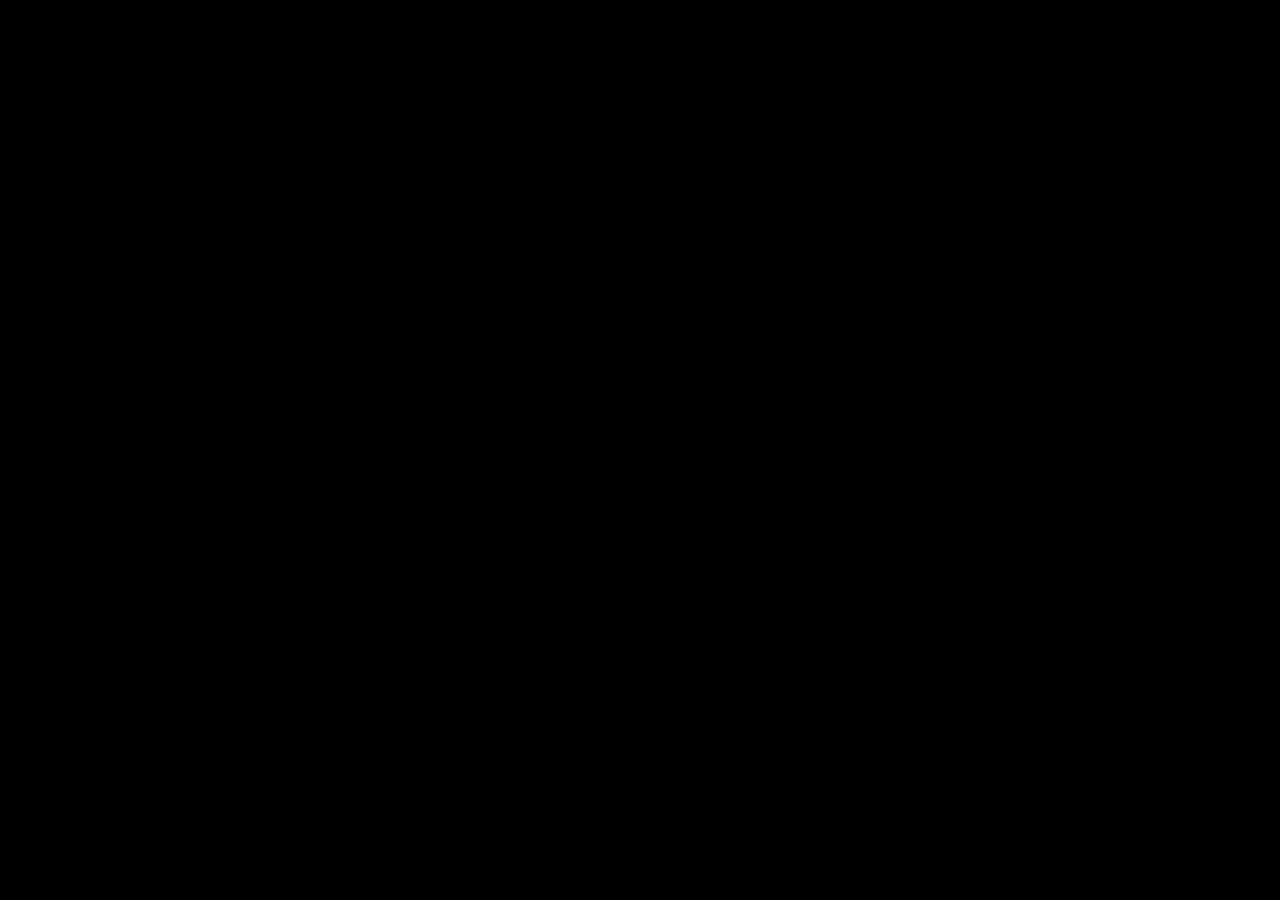
==== index.html @ 836f34f8 "carpetas" ====
<!DOCTYPE html>
<html lang="en">
<head>
	<meta charset="UTF-8">
	<title>Pandas-flex</title>
	<link rel="stylesheet" type="text/css" href="assets/css/main.css">
</head>
<body>
	<script src="assets/js/main.js"></script>
</body>
---- assets/css/main.css ----
body{
	background-color: black;
}
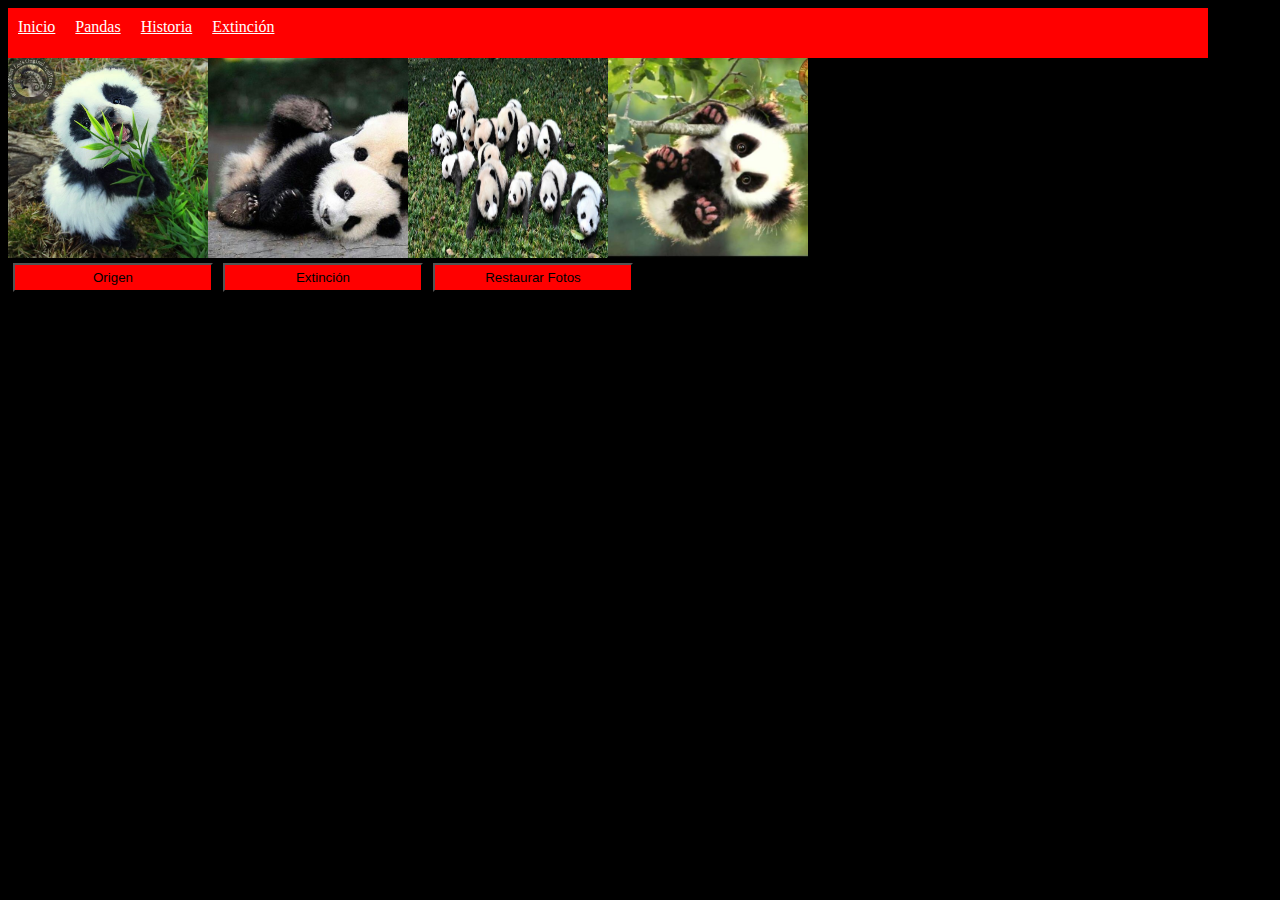
==== commit a38258b4: "primera estructura" ====
--- a/index.html
+++ b/index.html
@@ -6,5 +6,22 @@
 	<link rel="stylesheet" type="text/css" href="assets/css/main.css">
 </head>
 <body>
+	<nav class="contenedor">
+		<a href="#">Inicio</a>
+		<a href="#">Pandas</a>
+		<a href="#">Historia</a>
+		<a href="#">Extinción</a>
+	</nav>
+	<section class="contenedor">
+		<img src="assets/images/panda-1.jpg" alt="">
+		<img src="assets/images/panda-2.jpg" alt="">
+		<img src="assets/images/panda-3.jpg" alt="">
+		<img src="assets/images/panda-4.jpg" alt="">
+	</section>
+	<section class="contenedor">
+		<button>Origen</button>
+		<button>Extinción</button>
+		<button>Restaurar Fotos</button>
+	</section>
 	<script src="assets/js/main.js"></script>
 </body>
--- a/assets/css/main.css
+++ b/assets/css/main.css
@@ -1,3 +1,34 @@
 body{
 	background-color: black;
+	width: 1200px;
+
+}
+
+nav{
+	background-color: red;
+	height: 50px;
+}
+
+nav a{
+	color: white;
+	margin: 10px;
+}
+
+.contenedor{
+	display:flex;
+	flex-direction: row;
+
+
+}
+
+img{
+	width: 200px;
+	height: 200px;
+}
+
+button{
+	background-color: red;
+	width: 200px;
+	padding: 5px;
+	margin: 5px;
 }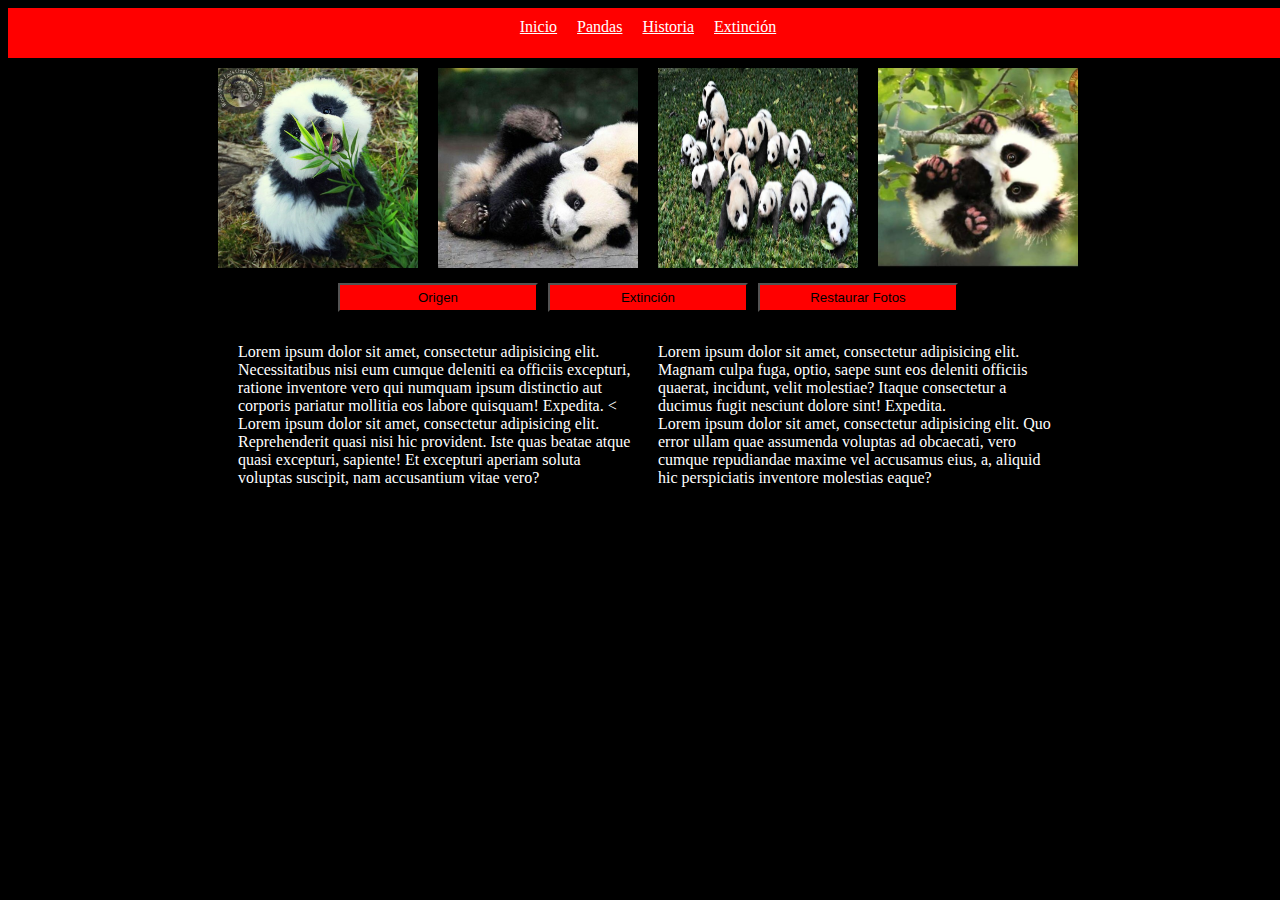
==== commit d68ba961: "estructura completa" ====
--- a/index.html
+++ b/index.html
@@ -23,5 +23,15 @@
 		<button>Extinción</button>
 		<button>Restaurar Fotos</button>
 	</section>
+	<section class="contenedor">
+		<p class="1">Lorem ipsum dolor sit amet, consectetur adipisicing elit. Necessitatibus nisi eum cumque deleniti ea officiis excepturi, ratione inventore vero qui numquam ipsum distinctio aut corporis pariatur mollitia eos labore quisquam! Expedita.
+		<
+		Lorem ipsum dolor sit amet, consectetur adipisicing elit. Reprehenderit quasi nisi hic provident. Iste quas beatae atque quasi excepturi, sapiente! Et excepturi aperiam soluta voluptas suscipit, nam accusantium vitae vero?		
+		</p>
+		<p class="2">Lorem ipsum dolor sit amet, consectetur adipisicing elit. Magnam culpa fuga, optio, saepe sunt eos deleniti officiis quaerat, incidunt, velit molestiae? Itaque consectetur a ducimus fugit nesciunt dolore sint! Expedita.
+		<br>
+		Lorem ipsum dolor sit amet, consectetur adipisicing elit. Quo error ullam quae assumenda voluptas ad obcaecati, vero cumque repudiandae maxime vel accusamus eius, a, aliquid hic perspiciatis inventore molestias eaque?
+		</p>
+	</section>
 	<script src="assets/js/main.js"></script>
 </body>
--- a/assets/css/main.css
+++ b/assets/css/main.css
@@ -1,6 +1,6 @@
 body{
 	background-color: black;
-	width: 1200px;
+	width: 100%;
 
 }
 
@@ -12,18 +12,19 @@
 nav a{
 	color: white;
 	margin: 10px;
+
 }
 
 .contenedor{
 	display:flex;
 	flex-direction: row;
-
-
+	justify-content: center;
 }
 
 img{
 	width: 200px;
 	height: 200px;
+	margin: 10px;
 }
 
 button{
@@ -31,4 +32,9 @@
 	width: 200px;
 	padding: 5px;
 	margin: 5px;
-}+}
+ p{
+ 	color: white;
+ 	width: 400px;
+ 	padding: 10px;
+ }
